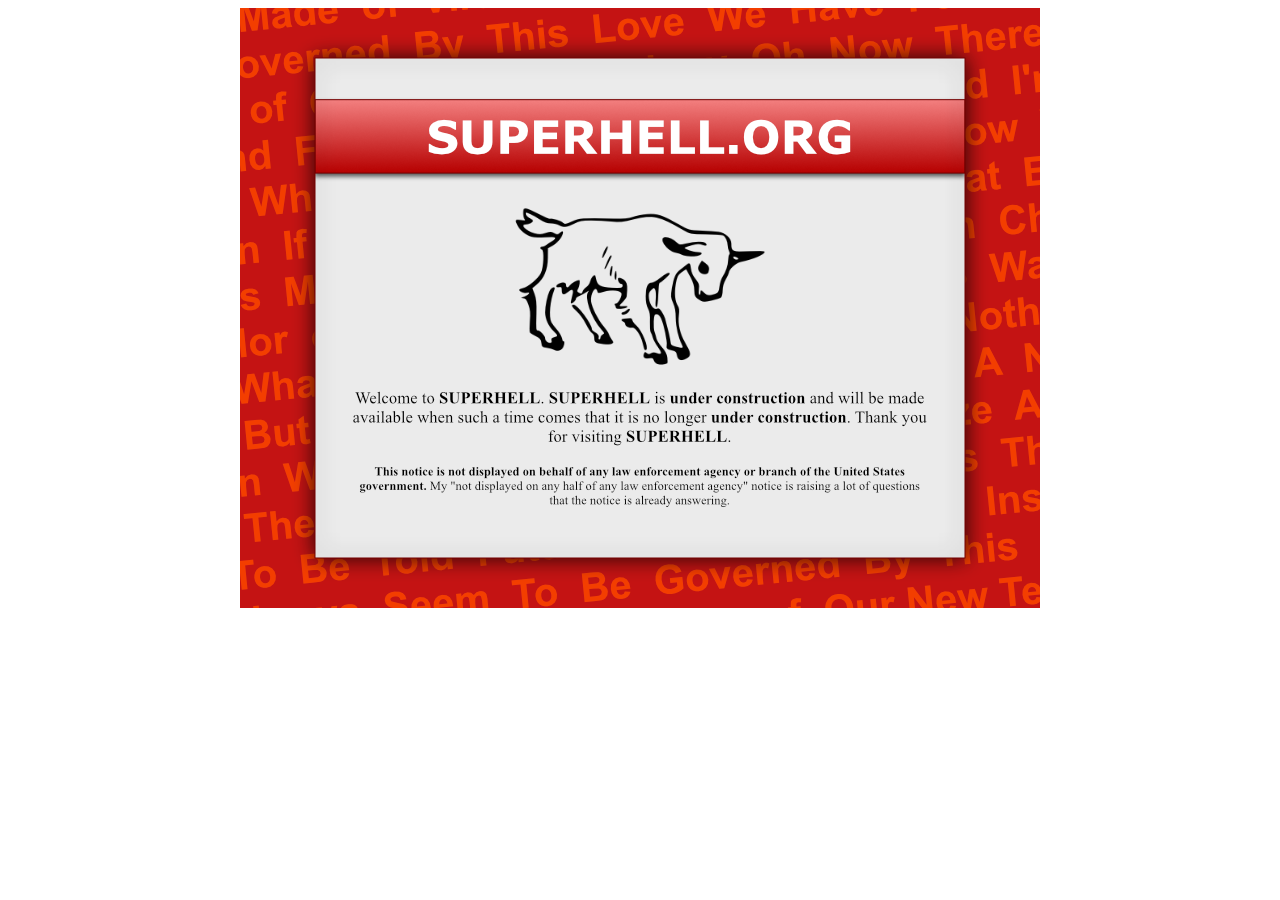
==== index.html @ 8d53166b "new homepage" ====
<!DOCTYPE html>
<html lang="en">

<head>
    <title>SUPERHELL.ORG</title>
    <style>
        body {
            text-align: center;
        }
    </style>
</head>

<body>
    <img src="/superhell.png" alt="Superhell.org is under construction." />
</body>

</html>
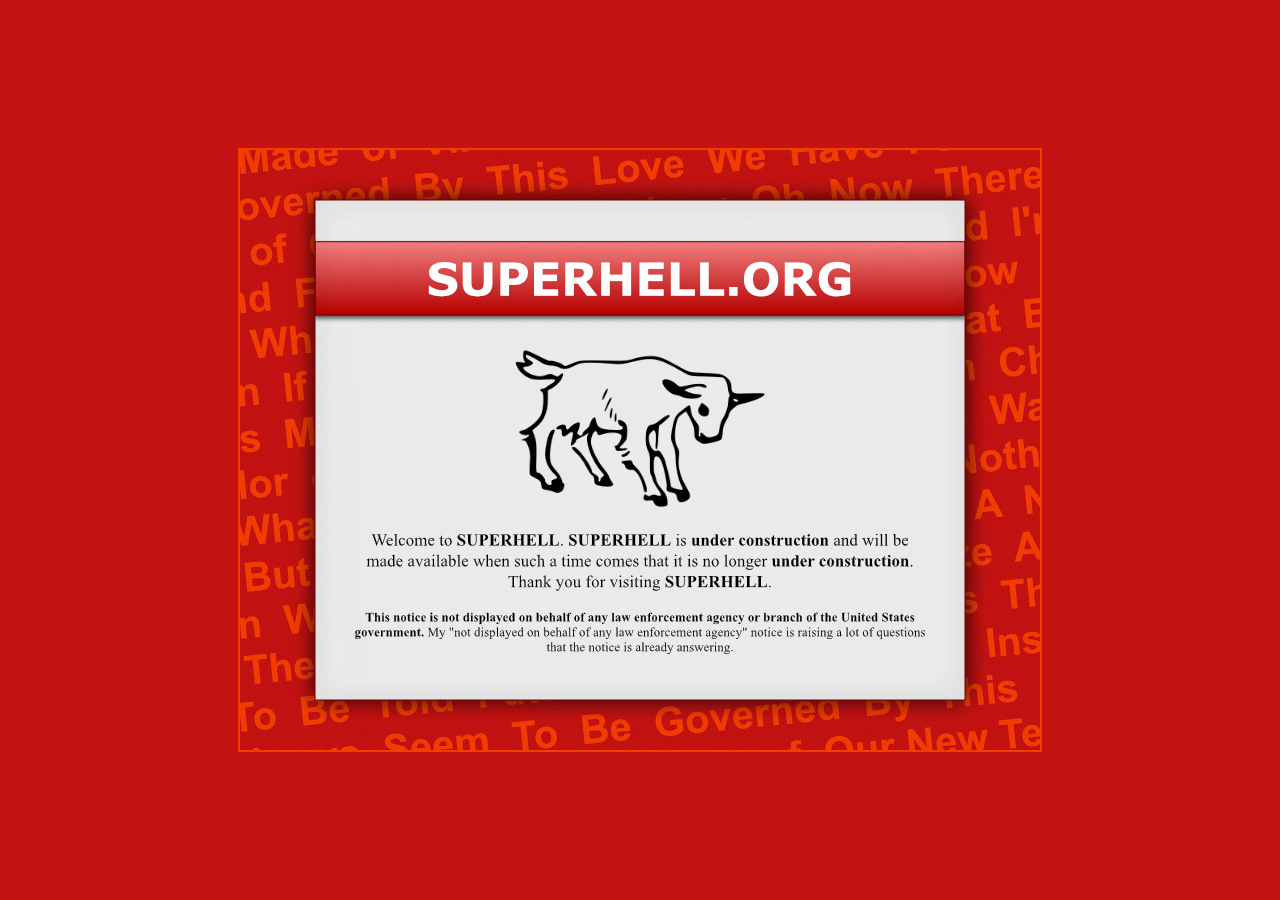
==== commit f2aaaba5: "fuck" ====
--- a/index.html
+++ b/index.html
@@ -4,14 +4,36 @@
 <head>
     <title>SUPERHELL.ORG</title>
     <style>
+        * {
+            box-sizing: border-box;
+        }
+
         body {
-            text-align: center;
+            margin: 0px;
+            padding: 0px;
+            height: 100vh;
+
+            background: #C41313;
+
+            display: flex;
+            align-items: center;
+            flex-direction: column;
+        }
+
+        img {
+            border: 2px solid #F33E00;
+        }
+
+        .spacer {
+            flex-grow: 1;
         }
     </style>
 </head>
 
 <body>
-    <img src="/superhell.png" alt="Superhell.org is under construction." />
+    <div class="spacer"></div>
+    <img src="/superhell.gif" alt="Superhell.org is under construction." />
+    <div class="spacer"></div>
 </body>
 
 </html>
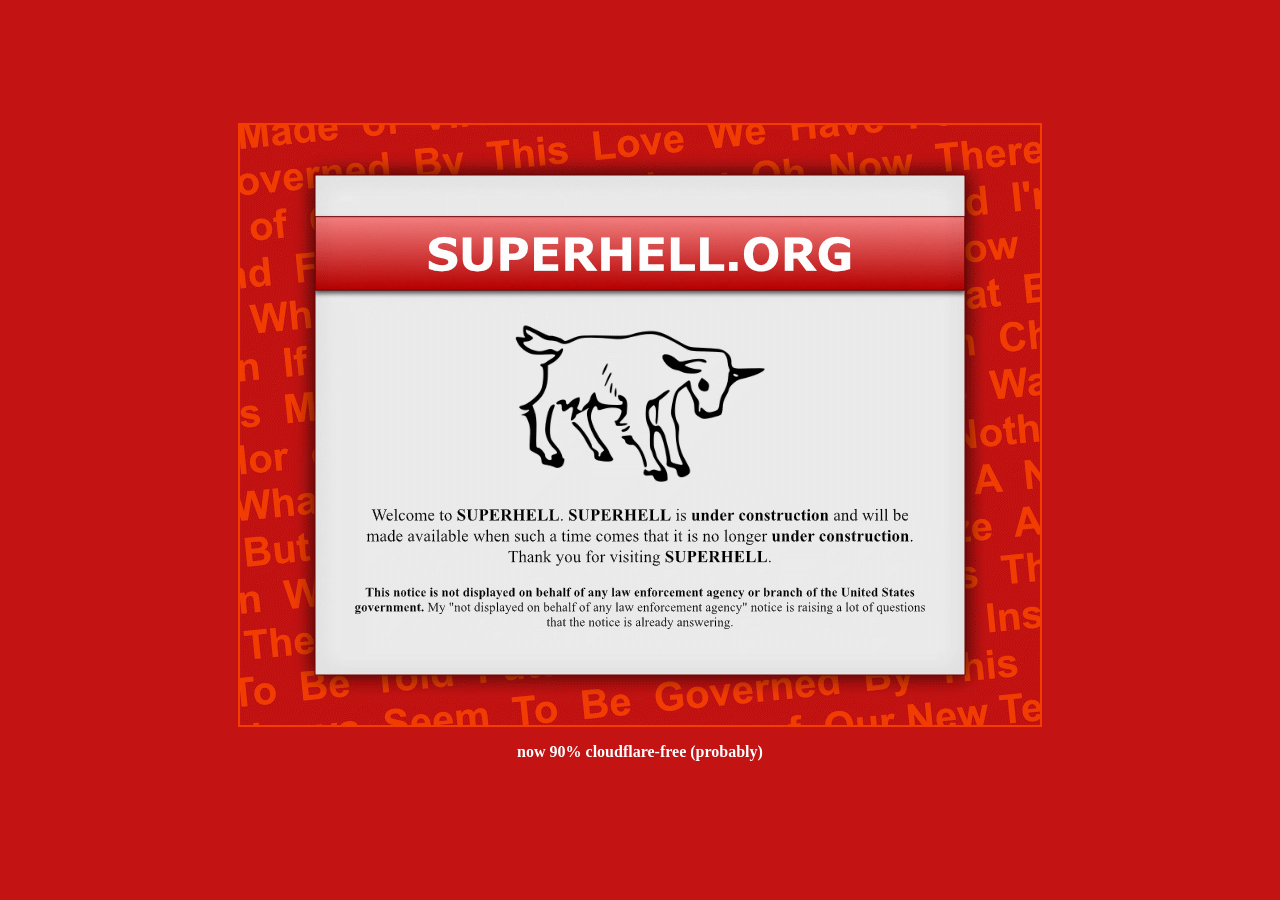
==== commit 2d0f1413: "update" ====
--- a/index.html
+++ b/index.html
@@ -24,6 +24,12 @@
             border: 2px solid #F33E00;
         }
 
+        .cool {
+            padding: 1rem;
+            color: #fff;
+            font-weight: bold;
+        }
+
         .spacer {
             flex-grow: 1;
         }
@@ -33,7 +39,8 @@
 <body>
     <div class="spacer"></div>
     <img src="/superhell.gif" alt="Superhell.org is under construction." />
+    <div class="cool">now 90% cloudflare-free (probably)</div>
     <div class="spacer"></div>
 </body>
 
-</html>+</html>
